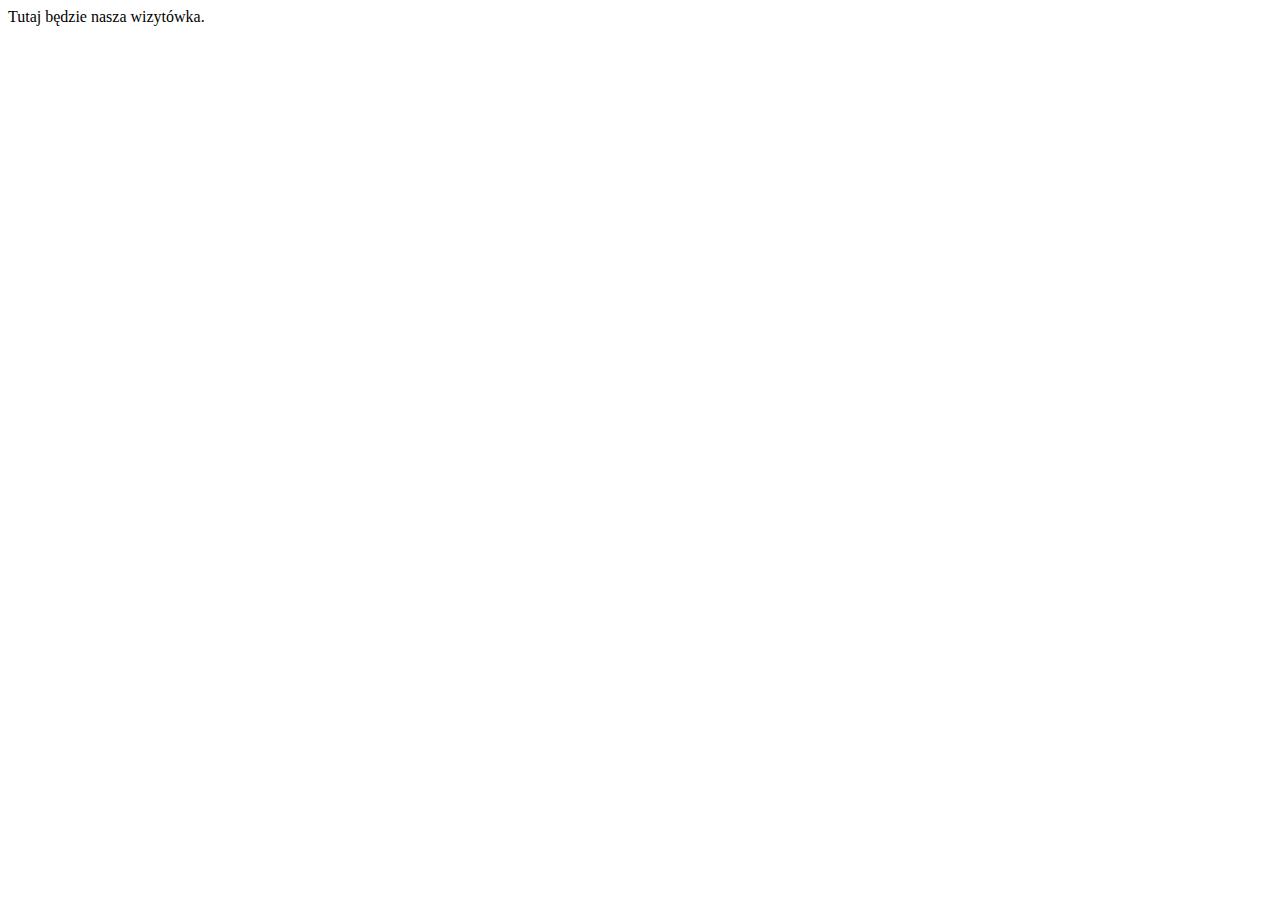
==== index_2.html @ 9c407806 "Stworzenie strony kontaktowej" ====
<html>
	<head>
		<title>Strona kontaktowa</title>
		<meta name="keywords" content="kontakt, napisz, dane kontaktowe"/>
		<meta name="author" content="Karolina Dylewska"/>
		<meta charset="utf-8"/>
	</head>
	<body>
	Tutaj będzie nasza wizytówka.
	</body>
</html>
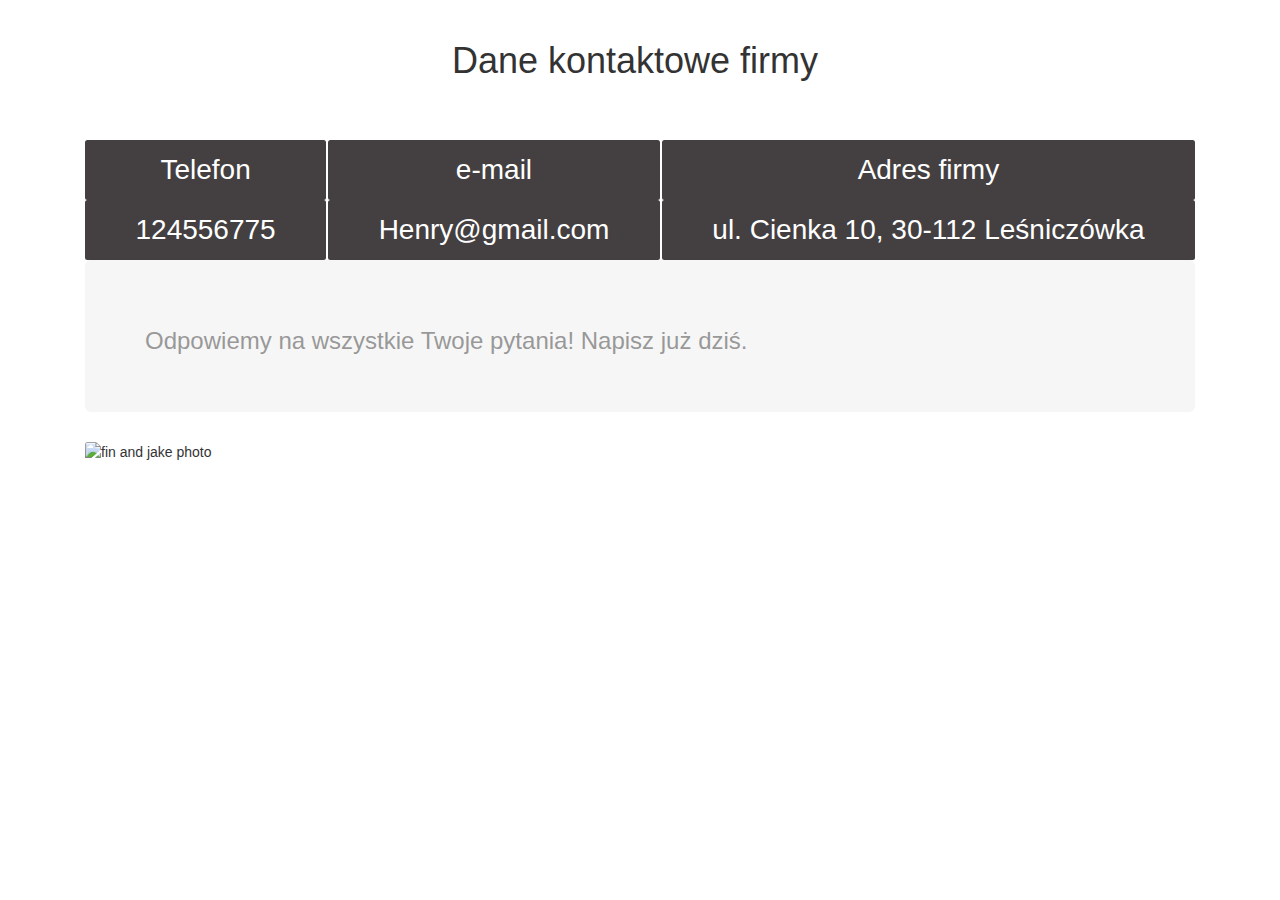
==== commit 4af88f64: "dodanie telefonu" ====
--- a/index_2.html
+++ b/index_2.html
@@ -1,11 +1,64 @@
-<html>
-	<head>
-		<title>Strona kontaktowa</title>
-		<meta name="keywords" content="kontakt, napisz, dane kontaktowe"/>
-		<meta name="author" content="Karolina Dylewska"/>
-		<meta charset="utf-8"/>
-	</head>
-	<body>
-	Tutaj będzie nasza wizytówka.
-	</body>
+<!DOCTYPE html>
+<html >
+<head>
+  <meta charset="UTF-8">
+  <title>strona kontaktowa</title>
+  
+  
+  <link rel='stylesheet prefetch' href='https://cdnjs.cloudflare.com/ajax/libs/twitter-bootstrap/4.0.0-beta/css/bootstrap.min.css'>
+<link rel='stylesheet prefetch' href='https://cdnjs.cloudflare.com/ajax/libs/twitter-bootstrap/3.3.7/css/bootstrap.min.css'>
+
+      <link rel="stylesheet" href="css/style.css">
+
+  
+</head>
+
+<body>
+  <html>
+
+<head>
+
+</head>
+
+<body>
+  <div class="container header">
+    <nav class="navbar">
+      <span class="navbar-brand mb-0 text-center"><h1>Dane kontaktowe firmy</h1></span>
+    </nav>
+    <navbar class="nav-fill">
+      <ul class="nav nav-pills">
+        <li class="nav-item">
+          <a class="nav-link" href="#">Telefon</a>
+	  <a class="nav-link" href="#">124556775</a>
+        </li>
+        <li class="nav-item">
+          <a class="nav-link" href="#">e-mail</a>
+	  <a class="nav-link" href="#">Henry@gmail.com</a>
+        </li>
+        <li class="nav-item">
+          <a class="nav-link" href="#">Adres firmy</a>
+	  <a class="nav-link" href="#">ul. Cienka 10, 30-112 Leśniczówka</a>
+        </li>
+      </ul>
+    </navbar>
+  </div>
+
+  <div class="container main">
+    <div class="jumbotron  text-left">
+      <h3> Odpowiemy na wszystkie Twoje pytania! Napisz już dziś.</h3>
+    </div>
+    <div class="photo">
+      <img class="rounded mx-auto d-block" src="https://brain-images-ssl.cdn.dixons.com/4/6/10027664/u_10027664.jpg" alt="fin and jake photo">
+
+    </div>
+
+
+  </div>
+
+</body>
+
 </html>
+  
+  
+</body>
+</html>
--- a/css/style.css
+++ b/css/style.css
@@ -0,0 +1,25 @@
+body {
+}
+
+
+.name{
+ text-align: center;
+}
+
+.navbar-brand {
+  height: 6em;
+}
+
+nav {
+  background: white;
+}
+
+.nav-link {
+  background: #444041;
+  font-size: 2em;
+  color: white;
+}
+
+.jumbotron {
+  opacity: 0.5;
+}
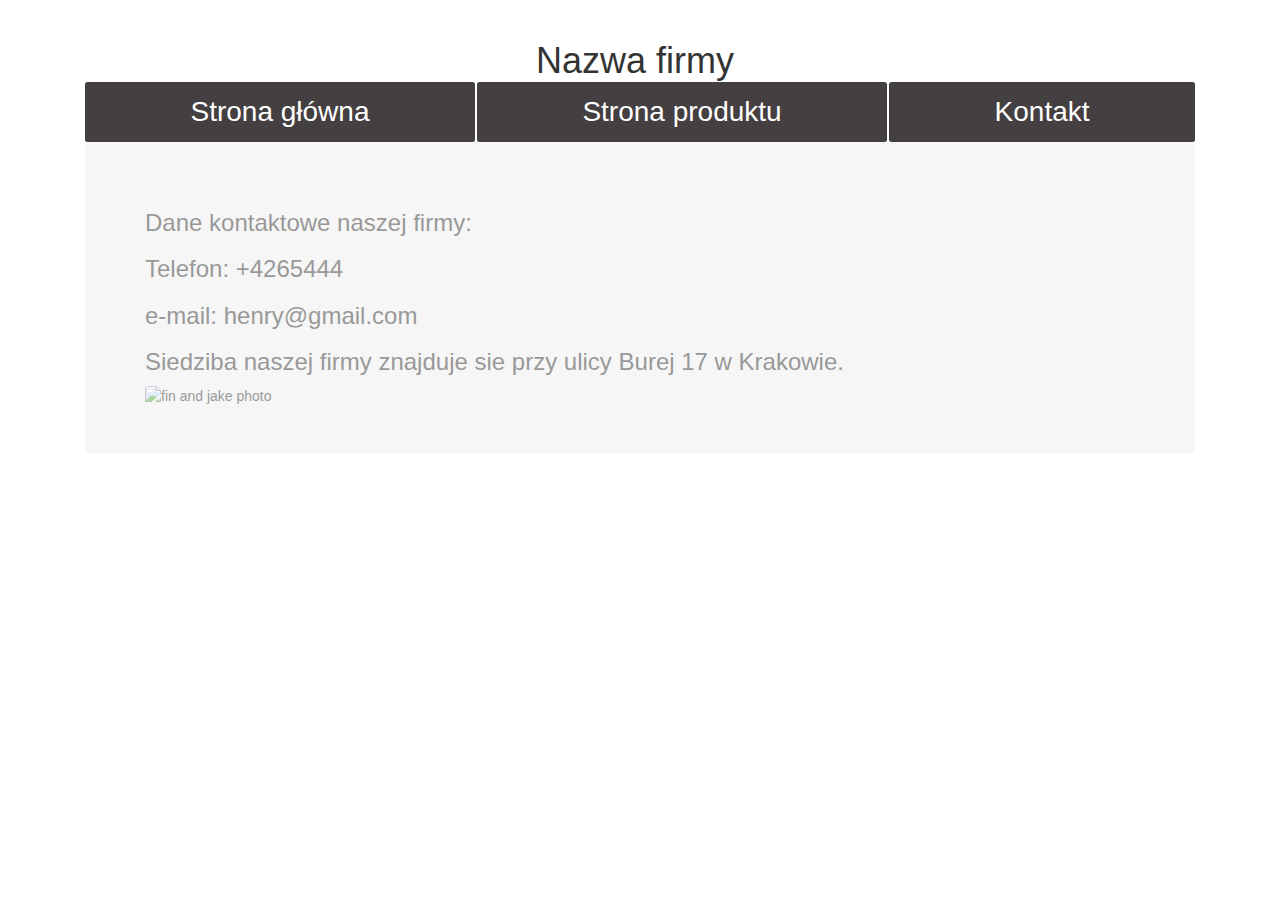
==== commit 76539ed5: "Dodanie danych kontaktowych firmy" ====
--- a/index_2.html
+++ b/index_2.html
@@ -2,7 +2,7 @@
 <html >
 <head>
   <meta charset="UTF-8">
-  <title>strona kontaktowa</title>
+  <title>strona reklamowa</title>
   
   
   <link rel='stylesheet prefetch' href='https://cdnjs.cloudflare.com/ajax/libs/twitter-bootstrap/4.0.0-beta/css/bootstrap.min.css'>
@@ -23,21 +23,18 @@
 <body>
   <div class="container header">
     <nav class="navbar">
-      <span class="navbar-brand mb-0 text-center"><h1>Dane kontaktowe firmy</h1></span>
+      <span class="navbar-brand mb-0 text-center"><h1>Nazwa firmy</h1></span>
     </nav>
     <navbar class="nav-fill">
       <ul class="nav nav-pills">
         <li class="nav-item">
-          <a class="nav-link" href="#">Telefon</a>
-	  <a class="nav-link" href="#">124556775</a>
+          <a class="nav-link" href="#">Strona główna</a>
         </li>
         <li class="nav-item">
-          <a class="nav-link" href="#">e-mail</a>
-	  <a class="nav-link" href="#">Henry@gmail.com</a>
+          <a class="nav-link" href="#">Strona produktu</a>
         </li>
         <li class="nav-item">
-          <a class="nav-link" href="#">Adres firmy</a>
-	  <a class="nav-link" href="#">ul. Cienka 10, 30-112 Leśniczówka</a>
+          <a class="nav-link" href="./index_2.html">Kontakt</a>
         </li>
       </ul>
     </navbar>
@@ -45,8 +42,11 @@
 
   <div class="container main">
     <div class="jumbotron  text-left">
-      <h3> Odpowiemy na wszystkie Twoje pytania! Napisz już dziś.</h3>
-    </div>
+	<h3>Dane kontaktowe naszej firmy:</h3>
+	<h3>Telefon: +4265444</h3>
+	<h3>e-mail: henry@gmail.com</h3>
+	<h3>Siedziba naszej firmy znajduje sie przy ulicy Burej 17 w Krakowie.</h3>
+
     <div class="photo">
       <img class="rounded mx-auto d-block" src="https://brain-images-ssl.cdn.dixons.com/4/6/10027664/u_10027664.jpg" alt="fin and jake photo">
 
--- a/css/style.css
+++ b/css/style.css
@@ -1,13 +1,9 @@
-body {
+body{ 
+
 }
-
 
 .name{
  text-align: center;
-}
-
-.navbar-brand {
-  height: 6em;
 }
 
 nav {
@@ -23,3 +19,7 @@
 .jumbotron {
   opacity: 0.5;
 }
+
+.newspan {
+  text-align : center;
+}
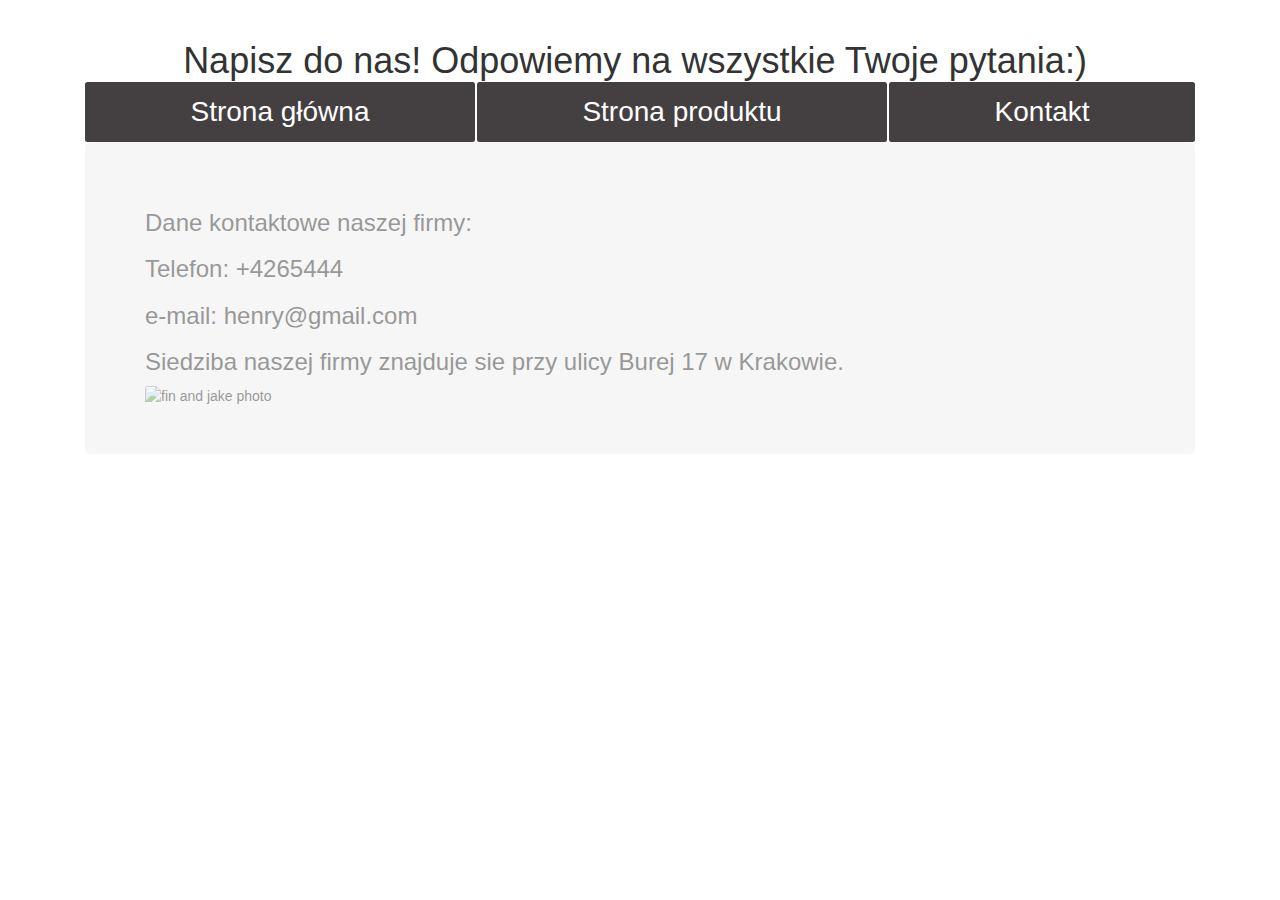
==== commit 74a1ee34: "dodanie hasla zachecajacego do kontaktu" ====
--- a/index_2.html
+++ b/index_2.html
@@ -23,15 +23,15 @@
 <body>
   <div class="container header">
     <nav class="navbar">
-      <span class="navbar-brand mb-0 text-center"><h1>Nazwa firmy</h1></span>
+      <span class="navbar-brand mb-0 text-center"><h1>Napisz do nas! Odpowiemy na wszystkie Twoje pytania:)</h1></span>
     </nav>
     <navbar class="nav-fill">
       <ul class="nav nav-pills">
         <li class="nav-item">
-          <a class="nav-link" href="#">Strona główna</a>
+          <a class="nav-link" href="index.html">Strona główna</a>
         </li>
         <li class="nav-item">
-          <a class="nav-link" href="#">Strona produktu</a>
+          <a class="nav-link" href="product.html">Strona produktu</a>
         </li>
         <li class="nav-item">
           <a class="nav-link" href="./index_2.html">Kontakt</a>
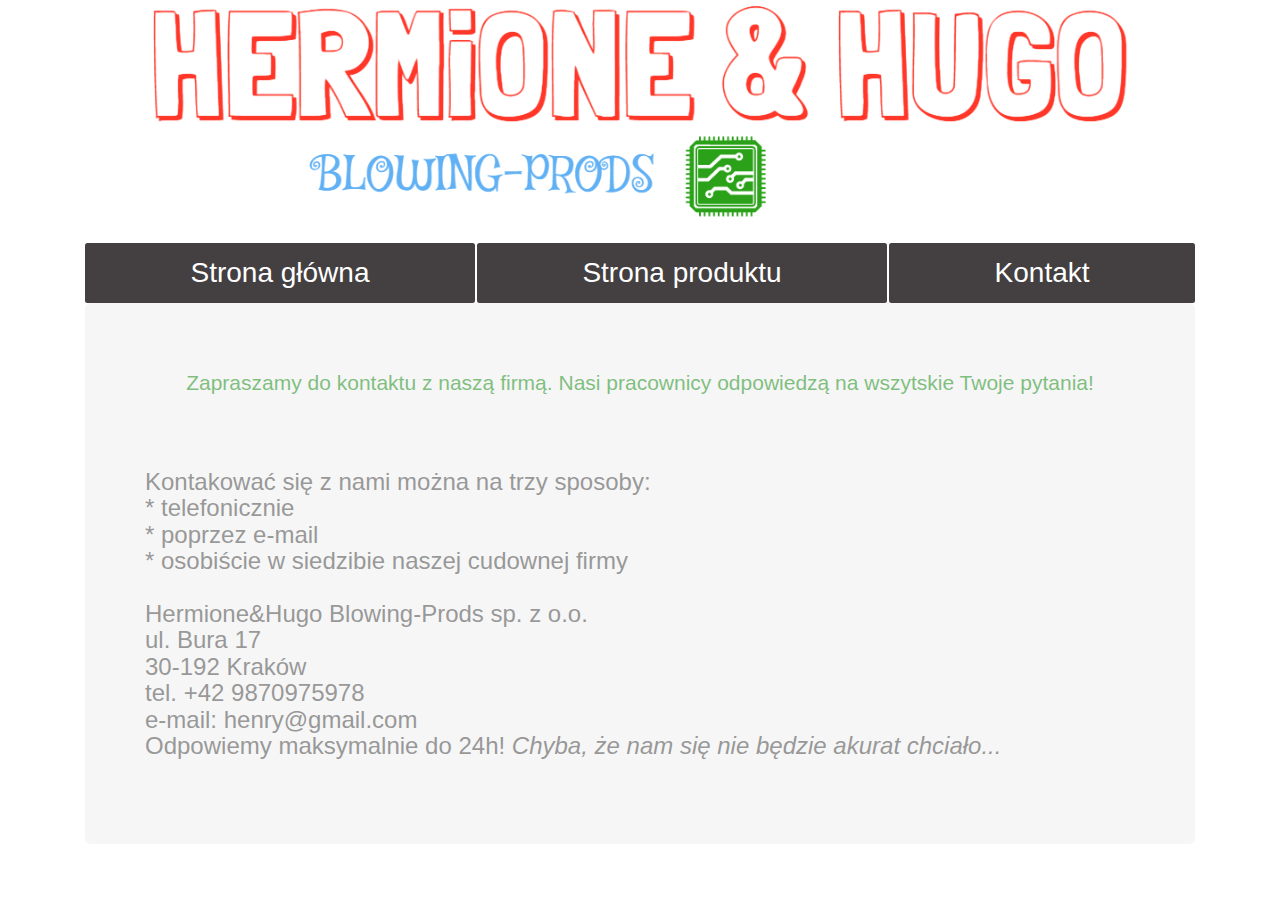
==== commit 726f6da5: "kontakt właściwy" ====
--- a/index_2.html
+++ b/index_2.html
@@ -1,29 +1,23 @@
 <!DOCTYPE html>
-<html >
+<html>
 <head>
   <meta charset="UTF-8">
-  <title>strona reklamowa</title>
-  
-  
-  <link rel='stylesheet prefetch' href='https://cdnjs.cloudflare.com/ajax/libs/twitter-bootstrap/4.0.0-beta/css/bootstrap.min.css'>
-<link rel='stylesheet prefetch' href='https://cdnjs.cloudflare.com/ajax/libs/twitter-bootstrap/3.3.7/css/bootstrap.min.css'>
+  <title>HERMiONE&HUGO Ltd.</title>
 
-      <link rel="stylesheet" href="css/style.css">
+  	<link rel='stylesheet prefetch' href='https://cdnjs.cloudflare.com/ajax/libs/twitter-bootstrap/4.0.0-beta/css/bootstrap.min.css'>
+	<link rel='stylesheet prefetch' href='https://cdnjs.cloudflare.com/ajax/libs/twitter-bootstrap/3.3.7/css/bootstrap.min.css'>
 
+<link rel="stylesheet" href="css/style.css">
   
 </head>
 
 <body>
-  <html>
 
-<head>
-
-</head>
-
-<body>
   <div class="container header">
     <nav class="navbar">
-      <span class="navbar-brand mb-0 text-center"><h1>Napisz do nas! Odpowiemy na wszystkie Twoje pytania:)</h1></span>
+      <span>
+      	<a href="index.html"><img src="logo.jpg"></a>
+      </span>
     </nav>
     <navbar class="nav-fill">
       <ul class="nav nav-pills">
@@ -34,31 +28,27 @@
           <a class="nav-link" href="product.html">Strona produktu</a>
         </li>
         <li class="nav-item">
-          <a class="nav-link" href="./index_2.html">Kontakt</a>
+          <a class="nav-link" href="index_2.html">Kontakt</a>
         </li>
       </ul>
     </navbar>
   </div>
 
   <div class="container main">
-    <div class="jumbotron  text-left">
-	<h3>Dane kontaktowe naszej firmy:</h3>
-	<h3>Telefon: +4265444</h3>
-	<h3>e-mail: henry@gmail.com</h3>
-	<h3>Siedziba naszej firmy znajduje sie przy ulicy Burej 17 w Krakowie.</h3>
 
-    <div class="photo">
-      <img class="rounded mx-auto d-block" src="https://brain-images-ssl.cdn.dixons.com/4/6/10027664/u_10027664.jpg" alt="fin and jake photo">
+    <div class="jumbotron">
+      <h2><p class="newspan"><font color="green">Zapraszamy do kontaktu z naszą firmą. Nasi pracownicy odpowiedzą na wszytskie Twoje pytania!</font></h2><br><br>
+	<h3>Kontakować się z nami można na trzy sposoby:<br>
+          * telefonicznie<br>
+	  * poprzez e-mail<br>
+	  * osobiście w siedzibie naszej cudownej firmy
+<br><br>Hermione&Hugo Blowing-Prods sp. z o.o.
+<br> ul. Bura 17
+<br> 30-192 Kraków
+<br> tel. +42 9870975978
+<br> e-mail: henry@gmail.com<br>
 
-    </div>
-
-
-  </div>
-
-</body>
-
-</html>
-  
-  
+Odpowiemy maksymalnie do 24h! <i>Chyba, że nam się nie będzie akurat chciało...<br></i><br>
+ </div> 
 </body>
 </html>
